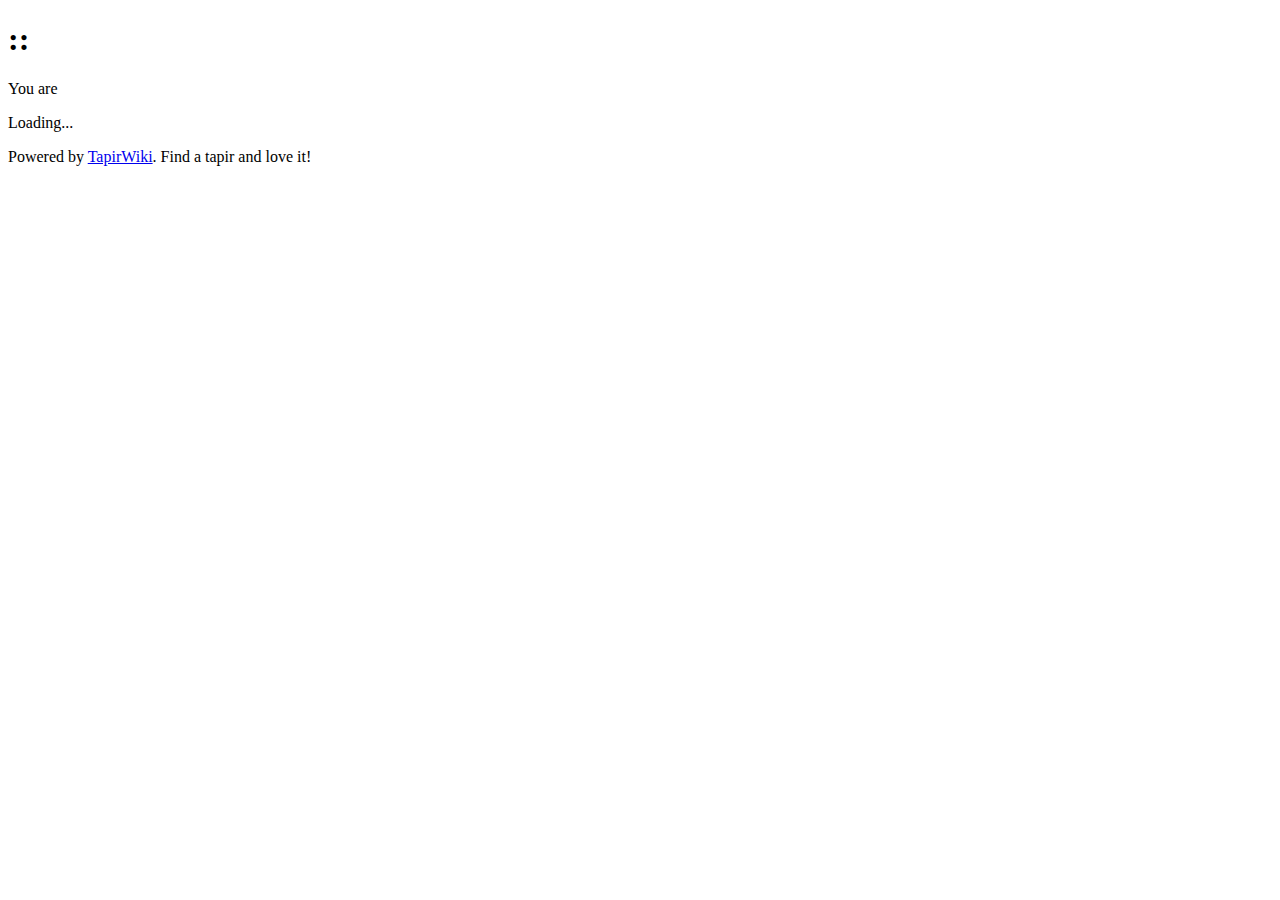
==== index.html @ a7a721b5 "use index.html" ====
<!DOCTYPE html>
<html>

<head>
    <link rel="stylesheet" href="style/tapirwiki.css" type="text/css">
    <script src="scripts/jQuery.js"></script>
    <script src="scripts/jquery.tapirwiki.js"></script>
    <script src="scripts/json2.js"></script>
    <script src="scripts/parser.js"></script>
    <script src="scripts/renderer.js"></script>
    <script src="scripts/macros.js"></script>
    <script src="scripts/tapirwiki.js"></script>
    <meta charset="UTF-8" />
    <title>TapirWiki</title>
</head>

<body>
    <div id="container">
        <div id="wrapper">
            <div id="header">
                <h1 id="header-title">
                    <span id="wikiName"></span>::
                    <span id="pageTitle"></span>
                </h1>
                <p>You are
                    <span id="userName" onclick="javascript: identify();"></span>
                </p>
                <div style="clear:both"></div>
            </div>
            <div id="navigation">
                <ul id="main-menu"></ul>
                <ul id="page-menu"></ul>
                <div style="clear:both"></div>
            </div>
            <div id="content">
                <div id="inner-content">
                    <p>Loading...</p>
                </div>
            </div>
        </div>
        <div id="footer">
            <p>Powered by <a href="https://github.com/johnko/tapirwiki">TapirWiki</a>. Find a tapir and love it!</p>
        </div>
    </div>
</body>

</html>
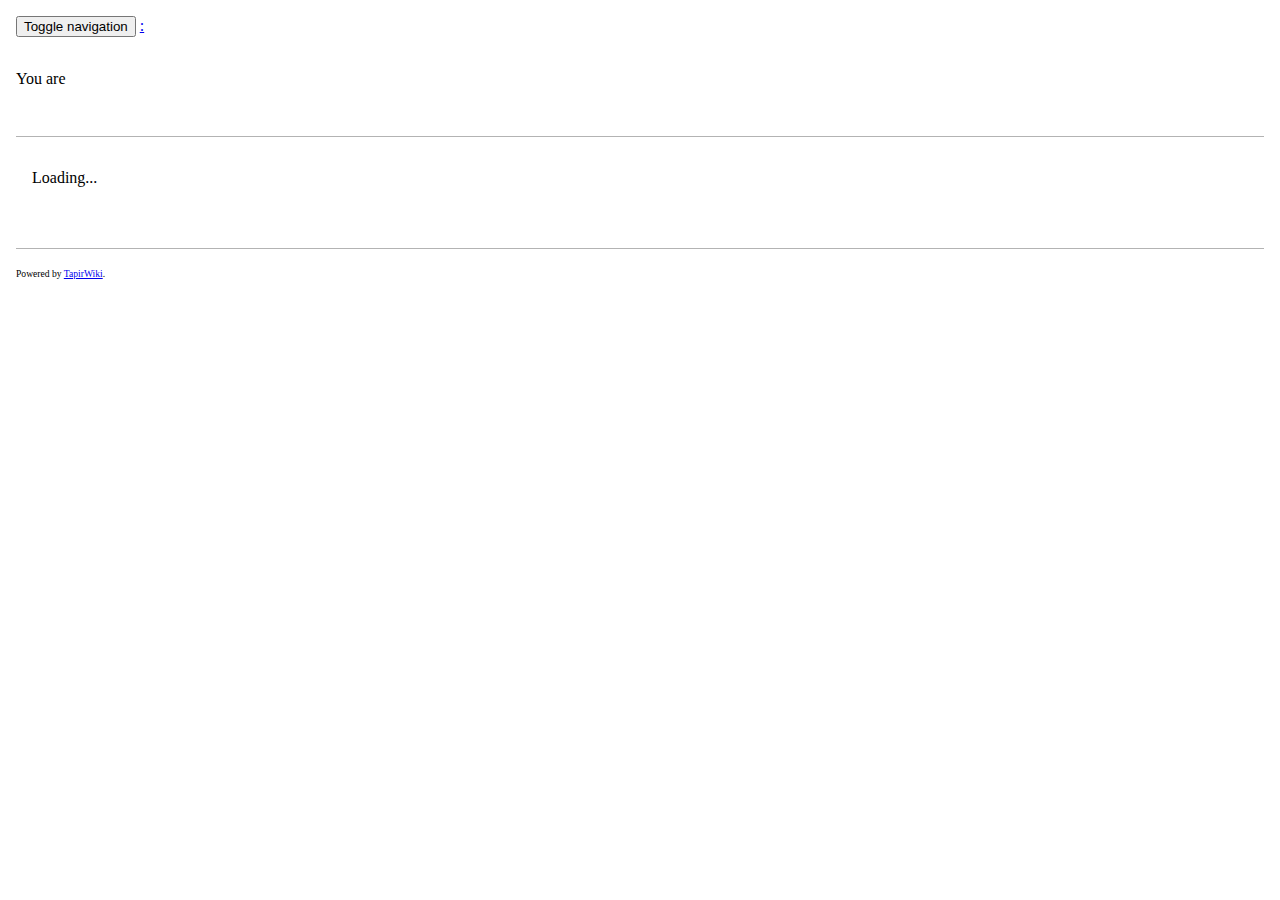
==== commit c56827a7: "update jquery, jgrowl, js.cookie, bootstrap.js; uploads now use PUT api to couchdb" ====
--- a/index.html
+++ b/index.html
@@ -2,13 +2,16 @@
 <html>
 
 <head>
+    <link rel="stylesheet" href="style/bootstrap.min.css" type="text/css">
     <link rel="stylesheet" href="style/tapirwiki.css" type="text/css">
-    <script src="scripts/jQuery.js"></script>
+    <script src="scripts/jquery-1.11.2.min.js"></script>
+    <script src="scripts/js.cookie-1.5.1.min.js"></script>
+    <script src="scripts/jquery.jgrowl.min.js"></script>
     <script src="scripts/jquery.tapirwiki.js"></script>
     <script src="scripts/json2.js"></script>
-    <script src="scripts/parser.js"></script>
-    <script src="scripts/renderer.js"></script>
+    <script src="scripts/bootstrap.min.js"></script>
     <script src="scripts/macros.js"></script>
+    <script src="modules.js"></script>
     <script src="scripts/tapirwiki.js"></script>
     <meta charset="UTF-8" />
     <title>TapirWiki</title>
@@ -17,30 +20,44 @@
 <body>
     <div id="container">
         <div id="wrapper">
-            <div id="header">
-                <h1 id="header-title">
-                    <span id="wikiName"></span>::
-                    <span id="pageTitle"></span>
-                </h1>
-                <p>You are
-                    <span id="userName" onclick="javascript: identify();"></span>
-                </p>
-                <div style="clear:both"></div>
-            </div>
-            <div id="navigation">
-                <ul id="main-menu"></ul>
-                <ul id="page-menu"></ul>
-                <div style="clear:both"></div>
-            </div>
+            <nav class="navbar navbar-default">
+                <div class="container-fluid">
+                    <div class="navbar-header">
+                        <button type="button" class="navbar-toggle collapsed" data-toggle="collapse" data-target="#bs-example-navbar-collapse-1">
+                            <span class="sr-only">Toggle navigation</span>
+                            <span class="icon-bar"></span>
+                            <span class="icon-bar"></span>
+                            <span class="icon-bar"></span>
+                        </button>
+                        <!--a class="navbar-brand" href="#">Brand</a-->
+                        <a class="navbar-brand" href="#">
+                            <span id="wikiName"></span>
+                            :
+                            <span id="pageTitle"></span>
+                        </a>
+                    </div>
+                    <!-- Collect the nav links, forms, and other content for toggling -->
+                    <div class="collapse navbar-collapse" id="bs-example-navbar-collapse-1">
+                        <ul id="main-menu" class="nav navbar-nav">
+                            <li class="hidden-xs nav-spacer"></li>
+                        </ul>
+                        <p class="navbar-text navbar-right">You are
+                            <a id="userName" class="navbar-link" onclick="javascript: identify();"></a>
+                        </p>
+                    </div>
+                    <!-- /.navbar-collapse -->
+                </div>
+            </nav>
+            <ul id="page-menu" class="nav nav-pills"></ul>
             <div id="content">
                 <div id="inner-content">
                     <p>Loading...</p>
                 </div>
             </div>
         </div>
-        <div id="footer">
-            <p>Powered by <a href="https://github.com/johnko/tapirwiki">TapirWiki</a>. Find a tapir and love it!</p>
-        </div>
+        <footer>
+            <p>Powered by <a href="https://github.com/johnko/tapirwiki">TapirWiki</a>.</p>
+        </footer>
     </div>
 </body>
 
--- a/style/tapirwiki.css
+++ b/style/tapirwiki.css
@@ -0,0 +1,192 @@
+body {
+    margin: 1em;
+}
+.nav-spacer {
+    display: block;
+    width: 50px;
+    height: 1px;
+}
+#page-menu {
+    float: right!important;
+}
+input {
+    width: 100%;
+}
+/*
+table from bootstrap because we can't set class in markdown
+*/
+
+table {
+    max-width: 100%;
+    margin-bottom: 20px;
+    background-color: transparent;
+    border-spacing: 0;
+    border-collapse: collapse;
+}
+table>caption+thead>tr:first-child>td, table>caption+thead>tr:first-child>th, table>colgroup+thead>tr:first-child>td, table>colgroup+thead>tr:first-child>th, table>thead:first-child>tr:first-child>td, table>thead:first-child>tr:first-child>th {
+    border-top: 0;
+}
+table>tbody>tr>td, table>tbody>tr>th, table>tfoot>tr>td, table>tfoot>tr>th, table>thead>tr>td, table>thead>tr>th {
+    padding: 0.5em 1em;
+}
+table>thead>tr>th {
+    vertical-align: bottom;
+    border-bottom: 2px solid #ddd;
+}
+td, th {
+    text-align: left;
+}
+table>tbody>tr>td, table>tbody>tr>th, table>tfoot>tr>td, table>tfoot>tr>th, table>thead>tr>td, table>thead>tr>th {
+    vertical-align: top;
+    border-top: 1px solid #ddd;
+}
+table>tbody>tr:nth-of-type(odd) {
+    background-color: #f9f9f9;
+}
+#templates a {
+    margin-left: 1em
+}
+div#content {
+    border-top: solid 1px #B3B3B3;
+    clear: both;
+    padding: 1em
+}
+label {
+    float: left;
+    margin-left: 0;
+    margin-right: 1em;
+    padding-left: 0;
+}
+input {
+    font-family: arial, sans-serif;
+    margin: 0;
+}
+textarea {
+    border: solid 1px #ddd;
+    font-family: monospace;
+    height: 300px;
+    margin: 0;
+    width: 100%
+}
+#userName {
+    color: #00e;
+    cursor: pointer;
+    text-decoration: underline
+}
+#upload-button {
+    margin-top: 1em
+}
+footer {
+    border-top: solid 1px #B3B3B3;
+    clear: both;
+    padding: 1em 0;
+    margin: 3em 0 0 0;
+    font-size: 0.6em;
+}
+.error {
+    background-color: #00ff00
+}
+div.jGrowl {
+    padding: 10px;
+    z-index: 9999;
+    color: #fff;
+    font-size: 12px
+}
+div.ie6 {
+    position: absolute
+}
+div.ie6.top-right {
+    right: auto;
+    bottom: auto;
+    left: expression( ( 0 - jGrowl.offsetWidth+( document.documentElement.clientWidth ? document.documentElement.clientWidth: document.body.clientWidth)+( ignoreMe2=document.documentElement.scrollLeft ? document.documentElement.scrollLeft: document.body.scrollLeft))+'px');
+    top: expression( ( 0+( ignoreMe=document.documentElement.scrollTop ? document.documentElement.scrollTop: document.body.scrollTop))+'px')
+}
+div.ie6.top-left {
+    left: expression( ( 0+( ignoreMe2=document.documentElement.scrollLeft ? document.documentElement.scrollLeft: document.body.scrollLeft))+'px');
+    top: expression( ( 0+( ignoreMe=document.documentElement.scrollTop ? document.documentElement.scrollTop: document.body.scrollTop))+'px')
+}
+div.ie6.bottom-right {
+    left: expression( ( 0 - jGrowl.offsetWidth+( document.documentElement.clientWidth ? document.documentElement.clientWidth: document.body.clientWidth)+( ignoreMe2=document.documentElement.scrollLeft ? document.documentElement.scrollLeft: document.body.scrollLeft))+'px');
+    top: expression( ( 0 - jGrowl.offsetHeight+( document.documentElement.clientHeight ? document.documentElement.clientHeight: document.body.clientHeight)+( ignoreMe=document.documentElement.scrollTop ? document.documentElement.scrollTop: document.body.scrollTop))+'px')
+}
+div.ie6.bottom-left {
+    left: expression( ( 0+( ignoreMe2=document.documentElement.scrollLeft ? document.documentElement.scrollLeft: document.body.scrollLeft))+'px');
+    top: expression( ( 0 - jGrowl.offsetHeight+( document.documentElement.clientHeight ? document.documentElement.clientHeight: document.body.clientHeight)+( ignoreMe=document.documentElement.scrollTop ? document.documentElement.scrollTop: document.body.scrollTop))+'px')
+}
+div.ie6.center {
+    left: expression( ( 0+( ignoreMe2=document.documentElement.scrollLeft ? document.documentElement.scrollLeft: document.body.scrollLeft))+'px');
+    top: expression( ( 0+( ignoreMe=document.documentElement.scrollTop ? document.documentElement.scrollTop: document.body.scrollTop))+'px');
+    width: 100%
+}
+body >div.jGrowl {
+    position: fixed
+}
+body >div.jGrowl.top-left {
+    left: 0px;
+    top: 0px
+}
+body >div.jGrowl.top-right {
+    right: 0px;
+    top: 0px
+}
+body >div.jGrowl.bottom-left {
+    left: 0px;
+    bottom: 0px
+}
+body >div.jGrowl.bottom-right {
+    right: 0px;
+    bottom: 0px
+}
+body >div.jGrowl.center {
+    top: 0px;
+    width: 50%;
+    left: 25%
+}
+div.center div.jGrowl-notification, div.center div.jGrowl-closer {
+    margin-left: auto;
+    margin-right: auto
+}
+div.jGrowl div.jGrowl-notification, div.jGrowl div.jGrowl-closer {
+    background-color: #000;
+    opacity: .85;
+    -ms-filter: "progid:DXImageTransform.Microsoft.Alpha(Opacity=85)";
+    filter: progid: DXImageTransform.Microsoft.Alpha(Opacity=85);
+    zoom: 1;
+    width: 235px;
+    padding: 10px;
+    margin-top: 5px;
+    margin-bottom: 5px;
+    font-family: Tahoma, Arial, Helvetica, sans-serif;
+    font-size: 1em;
+    text-align: left;
+    display: none;
+    -moz-border-radius: 5px;
+    -webkit-border-radius: 5px
+}
+div.jGrowl div.jGrowl-notification {
+    min-height: 40px
+}
+div.jGrowl div.jGrowl-notification div.header {
+    font-weight: bold;
+    font-size: .85em
+}
+div.jGrowl div.jGrowl-notification div.close {
+    z-index: 99;
+    float: right;
+    font-weight: bold;
+    font-size: 1em;
+    cursor: pointer
+}
+div.jGrowl div.jGrowl-closer {
+    padding-top: 4px;
+    padding-bottom: 4px;
+    cursor: pointer;
+    font-size: .9em;
+    font-weight: bold;
+    text-align: center
+}
+@media print {
+    div.jGrowl {
+        display: none
+    }
+}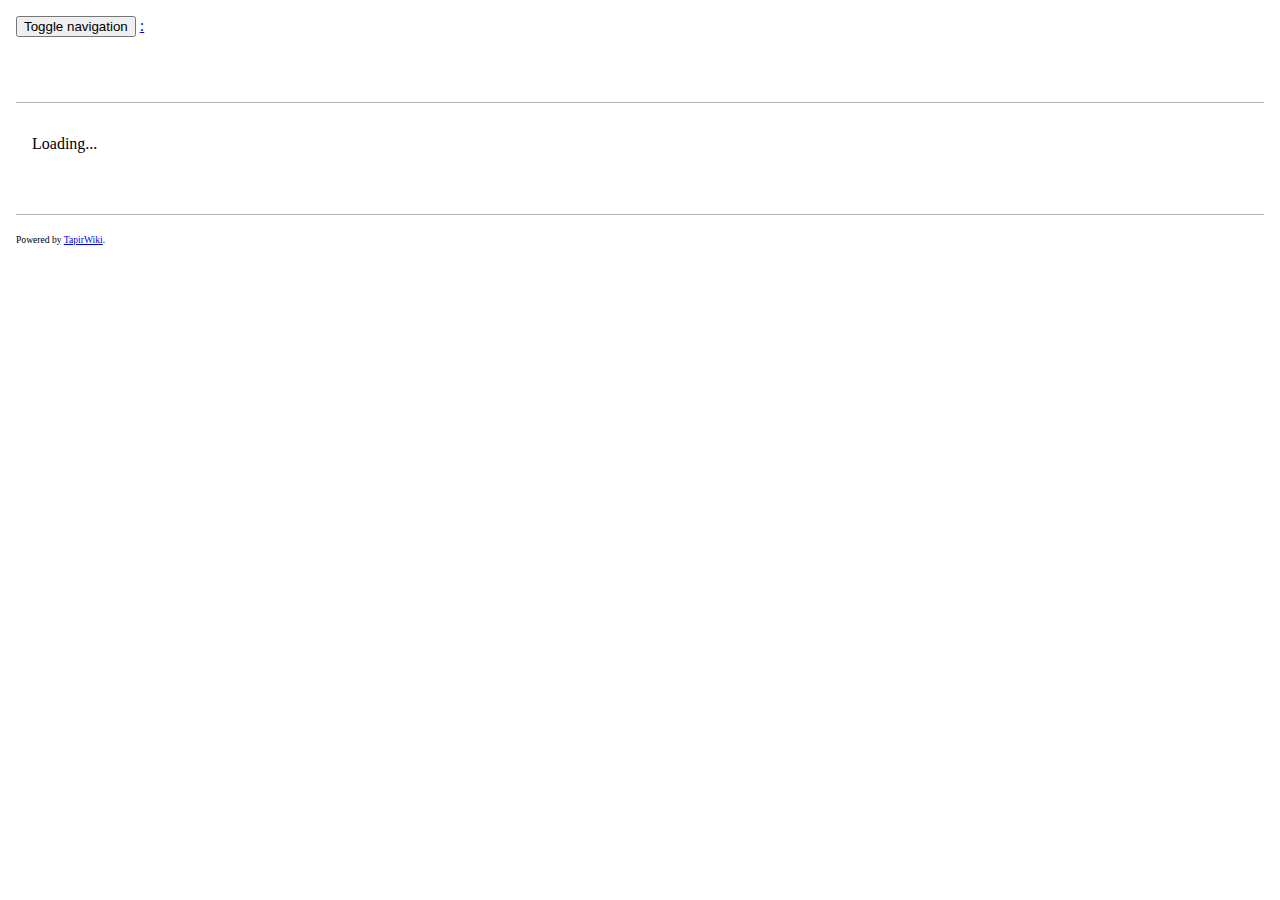
==== commit 157144ba: "use _session to fine username" ====
--- a/index.html
+++ b/index.html
@@ -41,8 +41,13 @@
                         <ul id="main-menu" class="nav navbar-nav">
                             <li class="hidden-xs nav-spacer"></li>
                         </ul>
-                        <p class="navbar-text navbar-right">You are
+                        <p class="navbar-text navbar-right">
                             <a id="userName" class="navbar-link" onclick="javascript: identify();"></a>
+                        </p>
+                        <p id="LoginForm" class="navbar-text navbar-right">
+                            <input id="LoginName" />
+                            <input id="LoginPassword" type="password" />
+                            <button id="LoginButton" class="btn btn-primary">Login</button>
                         </p>
                     </div>
                     <!-- /.navbar-collapse -->
--- a/style/tapirwiki.css
+++ b/style/tapirwiki.css
@@ -6,10 +6,13 @@
     width: 50px;
     height: 1px;
 }
+#LoginForm {
+    display: none;
+}
 #page-menu {
     float: right!important;
 }
-input {
+#content input {
     width: 100%;
 }
 /*
@@ -69,9 +72,7 @@
     width: 100%
 }
 #userName {
-    color: #00e;
     cursor: pointer;
-    text-decoration: underline
 }
 #upload-button {
     margin-top: 1em
